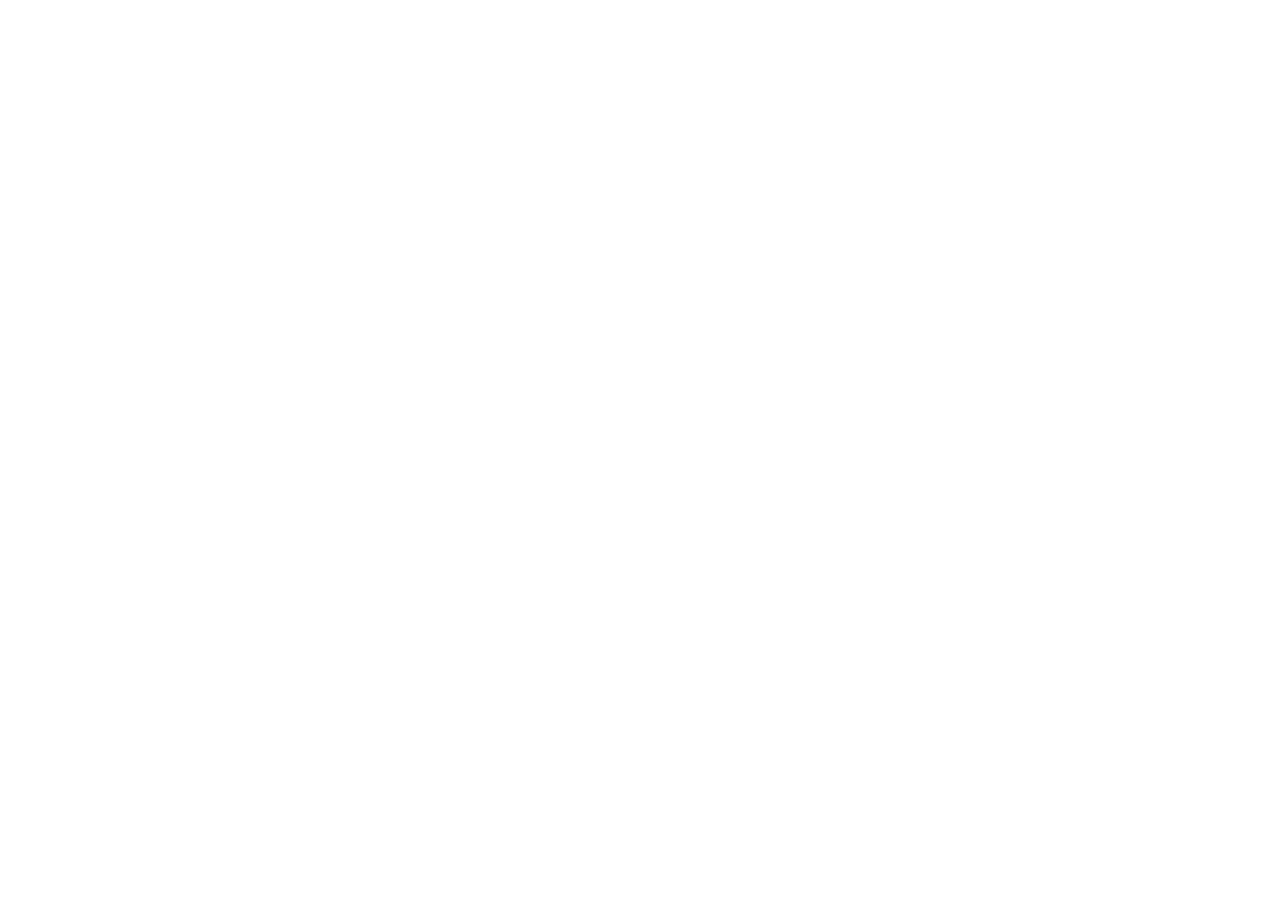
==== about.html @ 2e50cd99 "1" ====
<!DOCTYPE html>
<html lang="en">
<head>
    <meta charset="UTF-8">
    <meta http-equiv="X-UA-Compatible" content="IE=edge">
    <meta name="viewport" content="width=device-width, initial-scale=1.0">
    <title>About</title>
</head>
<body>
    
</body>
</html>
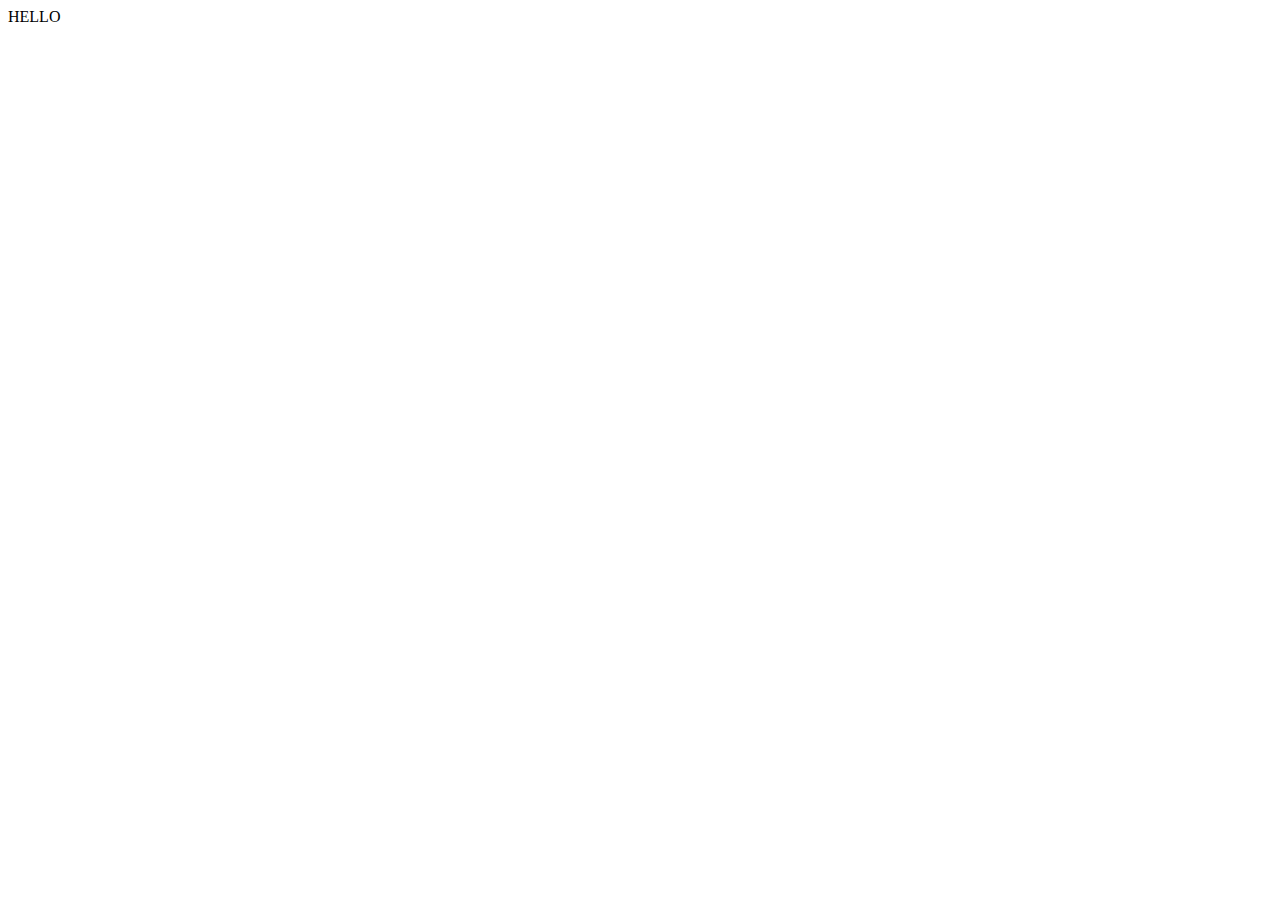
==== commit 2241131f: "Update about.html" ====
--- a/about.html
+++ b/about.html
@@ -7,6 +7,6 @@
     <title>About</title>
 </head>
 <body>
-    
+    <div>HELLO<div>
 </body>
-</html>+</html>
